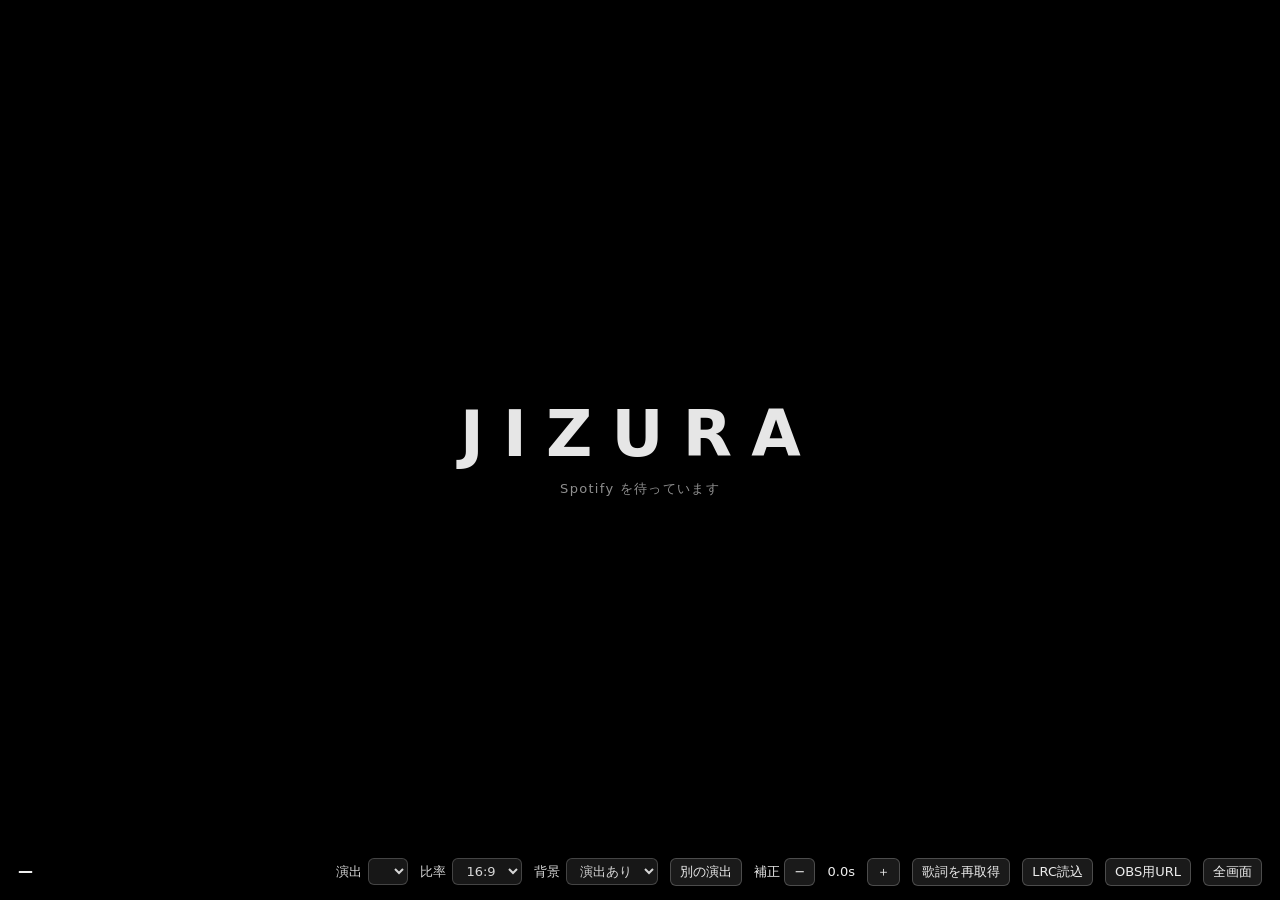
==== spotify/www/index.html @ 393cbb6a "Add Spotify lyric view feature" ====
<!doctype html>
<html lang="ja">
<head>
<meta charset="utf-8">
<meta name="viewport" content="width=device-width, initial-scale=1">
<title>JIZURA spotify-view</title>
<link rel="preconnect" href="https://fonts.googleapis.com">
<link rel="preconnect" href="https://fonts.gstatic.com" crossorigin>
<link rel="stylesheet" href="style.css">
</head>
<body>
<canvas id="view"></canvas>
<div id="idle"><div class="logo">JIZURA</div><div id="idleMsg">Spotify を待っています</div></div>
<div id="hud">
  <div class="track"><div id="tTitle">—</div><div id="tArtist"></div></div>
  <div id="status"></div>
  <div class="ctrls">
    <label>演出 <select id="style"></select></label>
    <label>比率 <select id="aspect"><option value="16:9">16:9</option><option value="9:16">9:16</option><option value="1:1">1:1</option><option value="4:3">4:3</option><option value="21:9">21:9</option></select></label>
    <label>背景 <select id="bg"><option value="fx">演出あり</option><option value="clear">透明</option></select></label>
    <button id="reroll" title="別の演出 (R)">別の演出</button>
    <span class="offset">補正 <button id="offMinus" title="早める (←)">−</button><span id="offVal">0.0s</span><button id="offPlus" title="遅らせる (→)">＋</button></span>
    <button id="reload" title="歌詞を再取得">歌詞を再取得</button>
    <input type="file" id="fileLrc" accept=".lrc,.txt" style="display:none">
    <button id="openLrc" title="手持ちのLRCファイルを開く（ドラッグ＆ドロップでも可）">LRC読込</button>
    <button id="copyObs" title="OBS用URLをクリップボードにコピー">OBS用URL</button>
    <button id="full" title="全画面 (F)">全画面</button>
  </div>
</div>
<script src="jizura.js"></script>
<script src="app.js"></script>
</body>
</html>
---- spotify/www/style.css ----
html, body { margin: 0; height: 100%; background: #000; overflow: hidden; color: #eee; font: 13px/1.4 system-ui, "Yu Gothic UI", sans-serif; }
#view { position: absolute; left: 50%; top: 50%; transform: translate(-50%, -50%); display: block; }
body.hideCursor { cursor: none; }
/* 背景: 透明 — 通常ブラウザでは確認用の市松模様、OBS (?obs や ?hud=0) では完全透過 */
html.clear:not(.obs), html.clear:not(.obs) body { background: #2a2a2a repeating-conic-gradient(#333 0 25%, #222 0 50%) 0 0 / 32px 32px; }
html.clear.obs, html.clear.obs body, html.obs, html.obs body { background: transparent !important; }
html.obs #idle { display: none !important; }

#idle { position: absolute; inset: 0; display: flex; flex-direction: column; align-items: center; justify-content: center; gap: 14px; pointer-events: none; }
#idle .logo { font: 900 64px/1 "Noto Sans JP", system-ui, sans-serif; letter-spacing: 0.3em; color: #fff; opacity: 0.9; }
#idle #idleMsg { opacity: 0.6; letter-spacing: 0.1em; }
body.live #idle { display: none; }

#hud { position: absolute; left: 0; right: 0; bottom: 0; padding: 14px 18px; display: flex; flex-wrap: wrap; align-items: center; gap: 10px 18px;
  background: linear-gradient(to top, rgba(0,0,0,0.82), rgba(0,0,0,0)); transition: opacity 0.35s; }
body.hudOff #hud { opacity: 0; pointer-events: none; }
#hud .track { min-width: 0; max-width: 34vw; }
#tTitle { font-weight: 700; font-size: 15px; white-space: nowrap; overflow: hidden; text-overflow: ellipsis; }
#tArtist { opacity: 0.7; white-space: nowrap; overflow: hidden; text-overflow: ellipsis; }
#status { flex: 1; opacity: 0.7; min-width: 120px; }
#hud .ctrls { display: flex; flex-wrap: wrap; align-items: center; gap: 8px 12px; }
#hud label { display: inline-flex; align-items: center; gap: 6px; opacity: 0.9; }
#hud select, #hud button { font: inherit; color: #eee; background: rgba(255,255,255,0.1); border: 1px solid rgba(255,255,255,0.22); border-radius: 6px; padding: 4px 9px; cursor: pointer; }
#hud select option { background: #222; }
#hud button:hover, #hud select:hover { background: rgba(255,255,255,0.2); }
#hud .offset { display: inline-flex; align-items: center; gap: 4px; }
#offVal { min-width: 44px; text-align: center; font-variant-numeric: tabular-nums; }
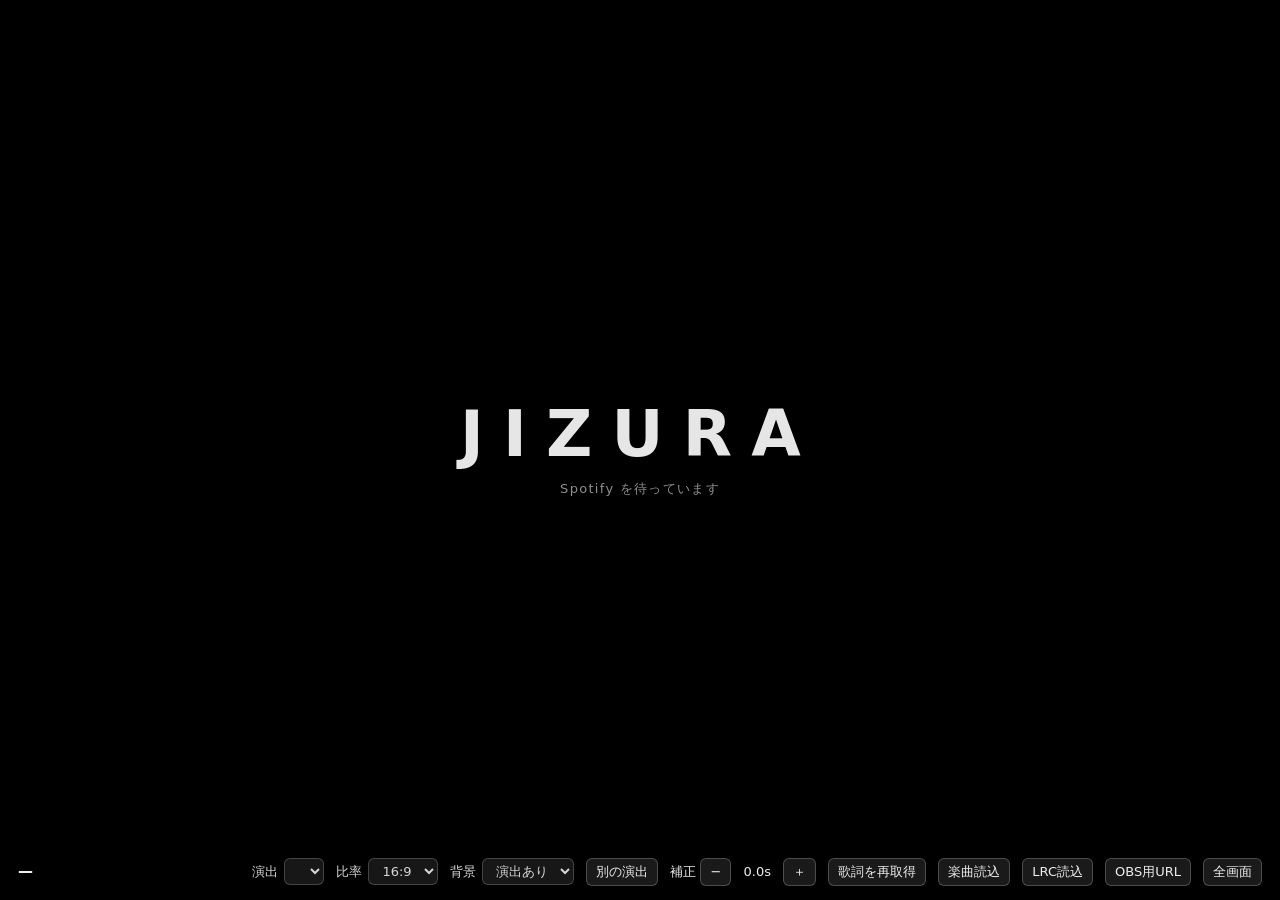
==== commit 2cc691b2: "ローカル曲再生対応" ====
--- a/spotify/www/index.html
+++ b/spotify/www/index.html
@@ -21,6 +21,8 @@
     <button id="reroll" title="別の演出 (R)">別の演出</button>
     <span class="offset">補正 <button id="offMinus" title="早める (←)">−</button><span id="offVal">0.0s</span><button id="offPlus" title="遅らせる (→)">＋</button></span>
     <button id="reload" title="歌詞を再取得">歌詞を再取得</button>
+    <input type="file" id="fileAudio" accept="audio/*,.mp3,.wav,.m4a,.flac,.ogg,.aac" style="display:none">
+    <button id="openAudio" title="ローカルの音楽ファイル（MP3/WAV/M4A等）を開いて直接再生（ドラッグ＆ドロップでも可）">楽曲読込</button>
     <input type="file" id="fileLrc" accept=".lrc,.txt" style="display:none">
     <button id="openLrc" title="手持ちのLRCファイルを開く（ドラッグ＆ドロップでも可）">LRC読込</button>
     <button id="copyObs" title="OBS用URLをクリップボードにコピー">OBS用URL</button>
